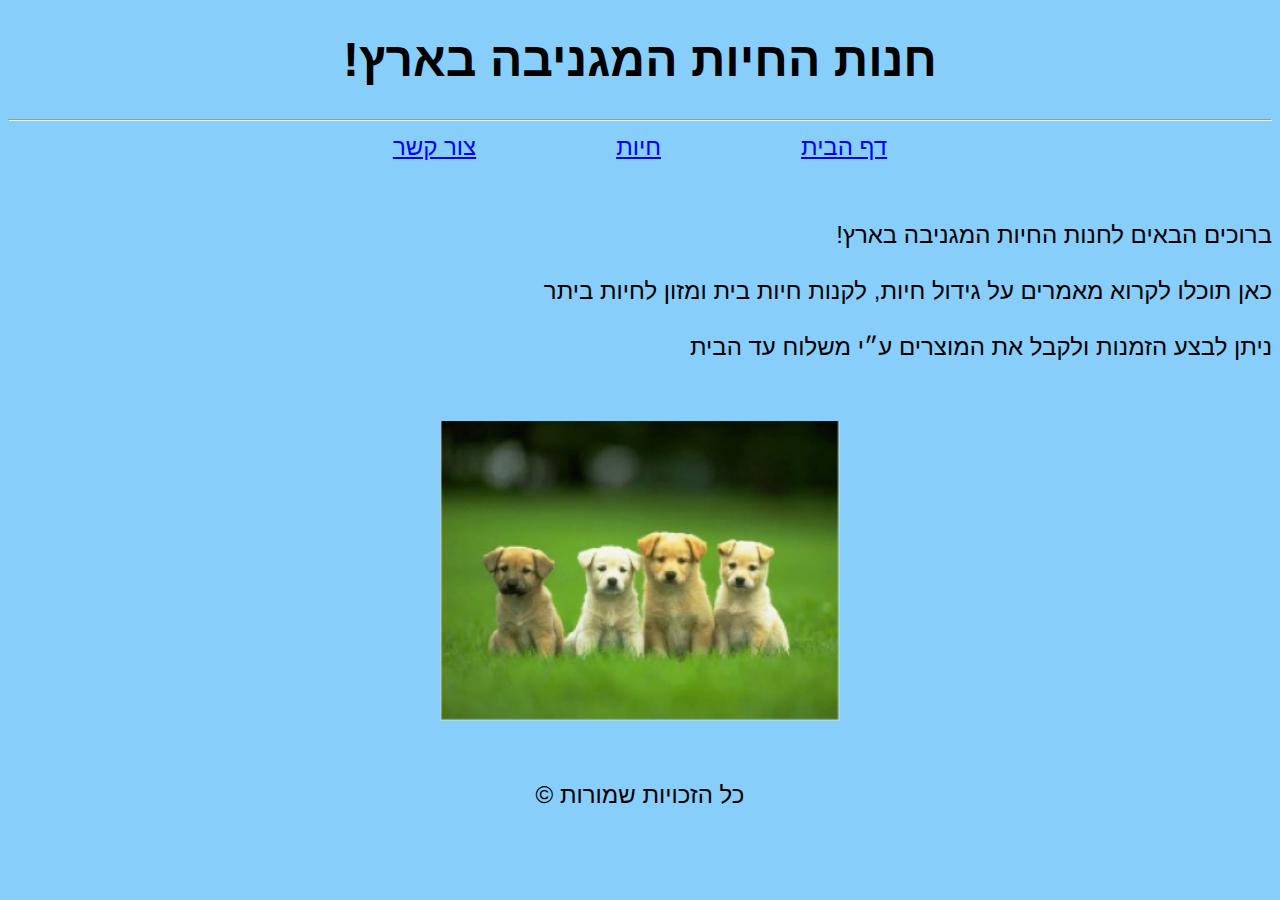
==== index.html @ 5375a778 "First" ====
<!DOCTYPE html>
<html lang="en">
<head>
    <meta charset="UTF-8">
    <meta http-equiv="X-UA-Compatible" content="IE=edge">
    <meta name="viewport" content="width=device-width, initial-scale=1.0">
    <title>חנות החיות</title>
    <link rel="stylesheet" href="styles.css">
</head>
<body>
    <h1>חנות החיות המגניבה בארץ!</h1>
    <hr>
    <div id="header">
        <a href="index.html">דף הבית</a>
        <a href="animals.html">חיות</a>
        <a href="contact-us.html">צור קשר</a>
    </div>
    <p id="welcome">
        ברוכים הבאים לחנות החיות המגניבה בארץ! <br><br>
        כאן תוכלו לקרוא מאמרים על גידול חיות, לקנות חיות בית ומזון לחיות ביתר <br><br>
        ניתן לבצע הזמנות ולקבל את המוצרים ע״י משלוח עד הבית
    </p>
    <div id="home_page_pic">
        <img src="pics/home page pic.png" alt="">
    </div>
    <p id="copyrights">כל הזכויות שמורות &copy;</p>
</body>
</html>
---- styles.css ----
body{
    direction: rtl;
    background-color: lightskyblue;
    font-size: x-large;
    font-family: Arial, Helvetica, sans-serif;
}
h1{
    text-align: center;
}
hr{
    border: 1pxs solid silver;
}
#header, #home_page_pic{
    display: flex;
    justify-content: center;
        
}
a{
    padding-left: 70px;
    padding-right: 70px;
    color: blue
}
p{
    margin-top: 60px;
    margin-bottom: 60px;
}
#copyrights{
    text-align: center;
}
img{
    width: 400px;
}
table img{
    width: 180px;
    height: 180px;
}
#animal_pics{
    display: flex;
    justify-content: center;
}
h2{
    margin-top: 80px;
}
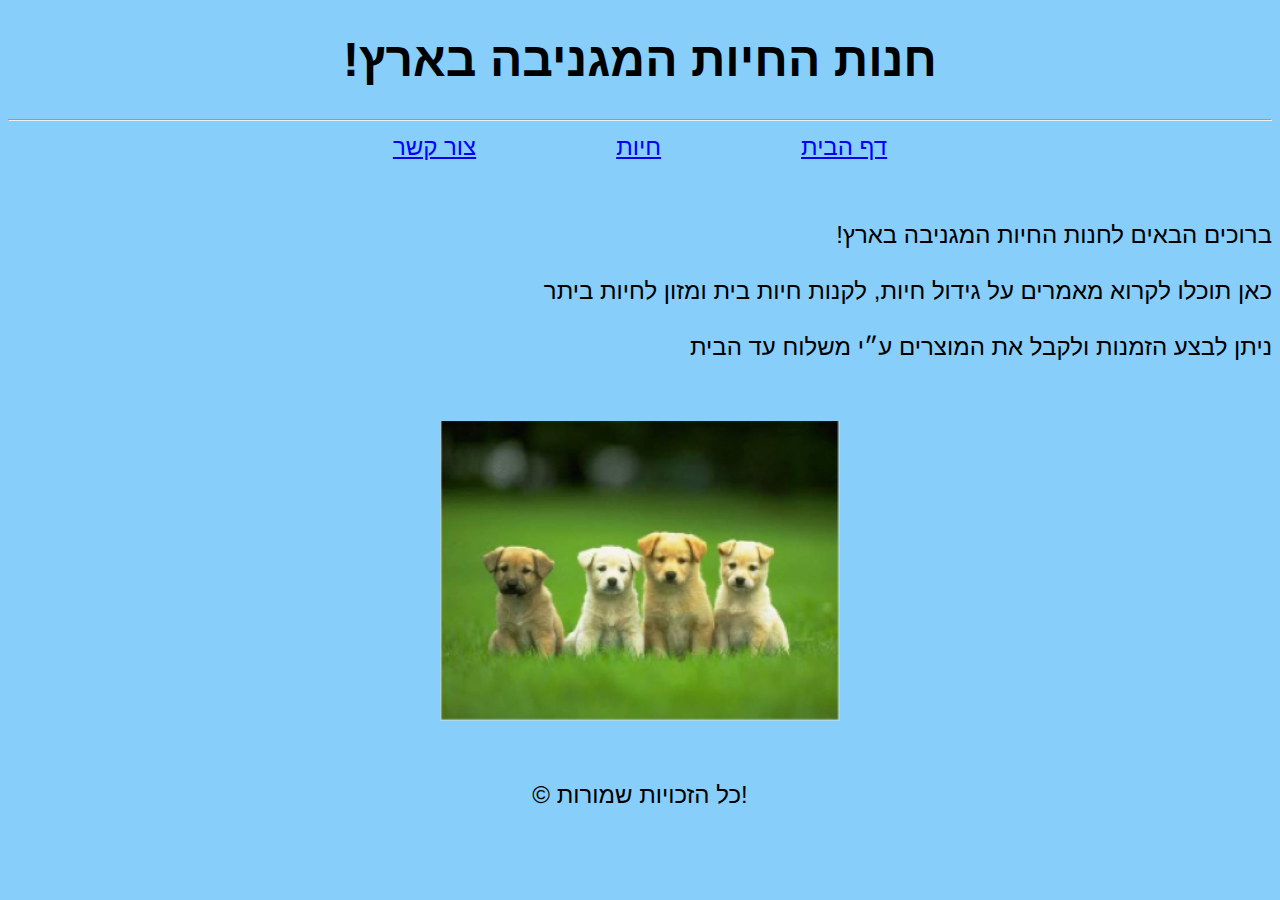
==== commit 933348ec: "dogsitsw" ====
--- a/index.html
+++ b/index.html
@@ -23,6 +23,6 @@
     <div id="home_page_pic">
         <img src="pics/home page pic.png" alt="">
     </div>
-    <p id="copyrights">כל הזכויות שמורות &copy;</p>
+    <p id="copyrights">!כל הזכויות שמורות &copy;</p>
 </body>
 </html>